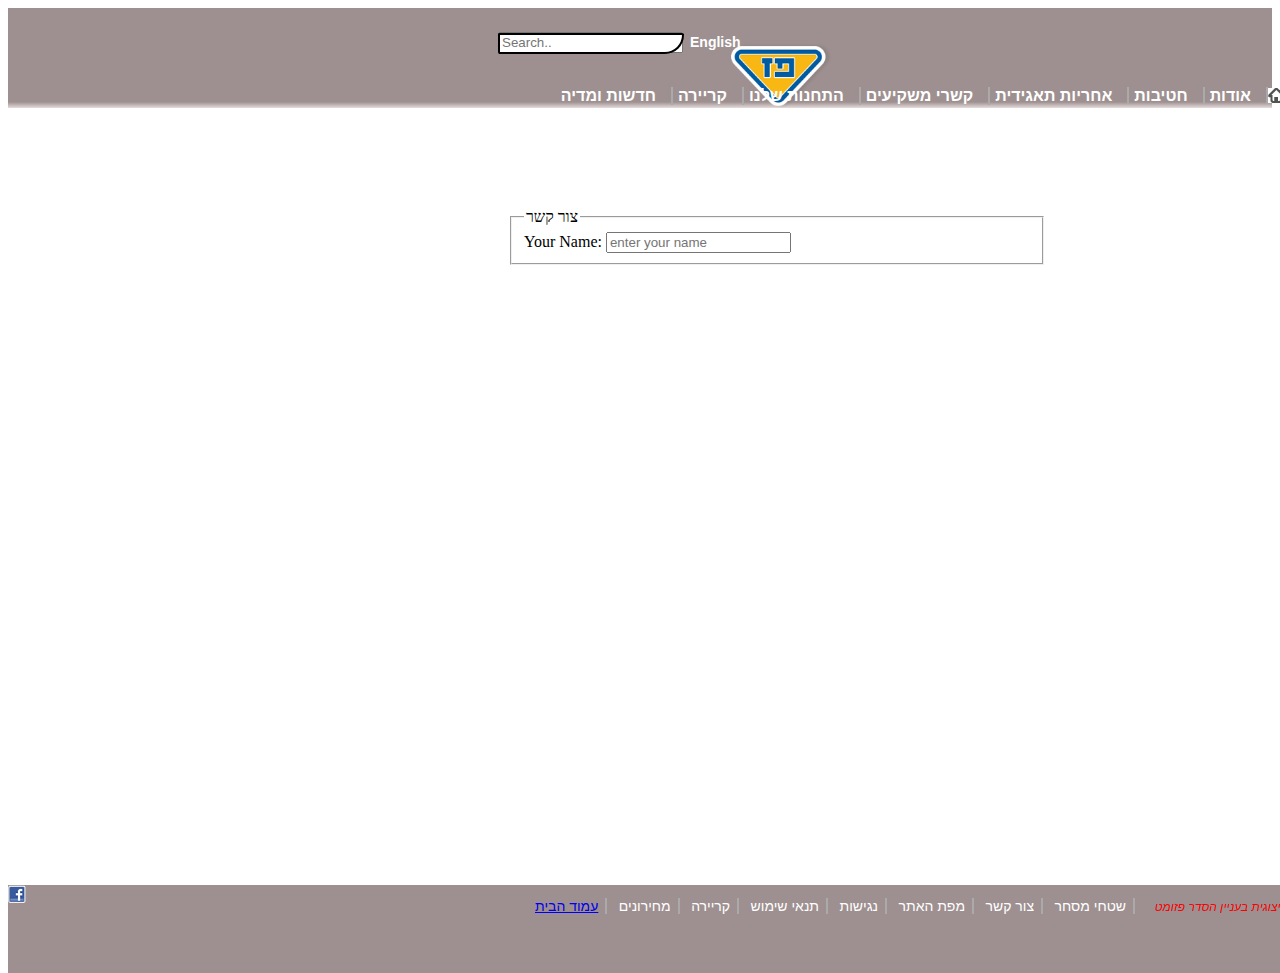
==== contact.html @ e89119cb "adding link to contact page" ====
<!doctype html>

<html>
  <head>
    <link rel="stylesheet" href="style.css">
    <script src="lib/script.js"></script>
  </head>

  <body>
    <div id="main"> 
        <div class="sbar">
        <input type="text" placeholder="Search.." name="boxsearch">
        <div class="boxsearch1" type="text"><p class="psearch">English</p></div></div>
        <img class="logo" src="paz_logo.png" alt="Paz-logo">
        <img class="home1" src="home.png" alt="home">
        <div id="menu">
           <div class="drop1">
           <li class="dropbtn1">אודות
           <div class="dropdown-content1">
          <a href="#">אודות</a>
          <a href="#">היסטוריה</a>
          <a href="#">מבנה הקבוצה</a>
          <a href="#">חברי דירקטוריון</a>
          <a href="#">הנהלת הקבוצה</a>
          <a href="#">פרסום והוקרה </a></li></div>
           <div class="drop2">
          <li class="dropbtn2">חטיבות
          <div class="dropdown-content2">
            <a href="#">חטיבות</a>
            <a href="#">קמעונאות ומסחר</a>
            <a href="#">תעשיות ושירותים</a>
            <a href="#">זיקוק</a></li></div>
            <div class="drop3">
        <li class="dropbtn3">אחריות תאגידית
        <div class="dropdown-content3">
          <a href="#">אחריות תאגידית</a>
          <a href="#">הקוד האתי</a>
          <a href="#">מעורבות חברתית</a>
          <a href="#">נגישות</a></li></div>
        <li class="dropbtn4">קשרי משקיעים</li>
        <li class="dropbtn5">התחנות שלנו</li>
        <li class="dropbtn6">קריירה</li>
        <li class="dropbtn7">חדשות ומדיה</li>
        </div>
      </div>
    </div>
        </div>
      </div>
    </div>
    <div class="second"></div>

    <fieldset class="contact"><legend>צור קשר</legend>
            <div class="contain1">
            <label class="myname">Your Name: </label>
            <input class="name" type="text" placeholder="enter your name" maxlength="20" name="name"> 
  
    
    </fieldset
   



</body>
<footer>
  <div id="foot">
  <img class="facaeb" src="fb_icon.png" alt="facebook">
    <div id="fmenu">
    <li class="btn1"><a href="index.html">עמוד הבית</a></li>
    <li class="btn2">מחירונים</li>
    <li class="btn3">קריירה</li>
    <li class="btn4">תנאי שימוש</li>
    <li class="btn5">נגישות</li>
    <li class="btn6">מפת האתר</li>
    <li class="btn7">צור קשר</li>
    <li class="btn8">שטחי מסחר</li>
    <li class="btn9"><i>הסדר פשרה בתובענה הייצוגית בעניין הסדר פזומט</i></li>
    </div>
  </div>

 </footer>













</html>
---- style.css ----
#main{  
    margin-top: 0px;
    padding-left: 0px; 
    position: relative;
    background-image: linear-gradient(rgb(158, 144, 144)94%, rgb(230, 220, 220));
    background-color: grey;
    outline-color: rgb(158, 144, 144) ;
    outline-:rgb(211, 201, 201)  solid 1px;
    margin left: 0px;
    width: 100%;
    height:100px;
}

  
.logo
{
    
    position: absolute;
    right: 150px;
    top: -55px;
    width: 8%;
    color: white;
    margin-right: 290px;
    margin-top: 90px;
    float:right;
    clear: right;
}
.home1{
    position: relative;
    right: -1260px;
    top: 38px;
    

   
}
#menu
{   
    text-align: right;
    display: flex;
    flex-direction: row-reverse;
    position: relative;
    width: 800px;
    left: 460px;
    font-family: Arial, Helvetica, sans-serif;
    margin-top: 18px;
   
    
  }
  
  
  #menu li:hover
  {
      color: blue;
      transition: 0.5s;
  }
  #fmenu li:hover
  {
      color: blue;
      transition: 0.5s;
  }

.sbar{
    position: relative;
    top: 24px;
    left: 440px;
margin-left: 50px;
border-radius: 4px 4px 40px 4px;



}

 .search
    {
        width: 50px;
        height: 12px;
        border-radius: 4px 4px 40px 4px;
    }

.boxsearch1
{
    position: relative;
    top: -20px;
    width: 182px;
    height:17px;
    border:2px solid black;
    border-radius: 4px 4px 40px 4px; 
   
}
.psearch{
    font-family: Arial, Helvetica, sans-serif;
    font-size: 14px;
    font-weight: bolder;
    color: white;
    position: relative;
    top:-15px;
    left: 190px;
    height: 50px;
    
  
    
}
.dropbtn1 ,.dropbtn2 ,.dropbtn3 ,.dropbtn4 ,.dropbtn5 ,.dropbtn6 ,.dropbtn7
{
    
    position: relative;
    border-right: 2px solid rgb(170, 170, 170);
    display: inline;
    padding:0px 15px 0px 5px;
    font-size: 16px;
    font-weight: bold;
    color: white;
    background-color:rgba(240, 255, 240, 0);
    
    
}
.second
{
    
    background-color: rgb(255, 255, 255);
    width: 100%;
    height: 800px;
}

.images
{
    
    position: absolute;
    width: 100%;
  
}
.p1 
{   border: 1px solid rgba(255, 255, 255, 0);
    position: relative;
    left: 755px;
    margin-top: 40px;
    margin-left: 348px;
    width:280px;
    height: 340px;
    border-color:opx solid rgb(196, 196, 196);
    border-radius: 2px 2px 30px 2px;
    box-shadow: 0px 0px 1px 1px #000000;
   
}
.p2 
{   border: 1px solid rgba(255, 255, 255, 0);
    position: relative;
    left: 100px;
    margin-top: 40px;
    margin-left: 70px;
    width:280px;
    height: 340px;
    border-color:opx solid rgb(196, 196, 196);
    border-radius: 2px 2px 30px 2px;
    box-shadow: 0px 0px 1px 1px #000000;
   
}
.p3 
{   border: 1px solid rgba(255, 255, 255, 0);
    position: relative;
    left: 200px;
    margin-top: 40px;
    margin-left: -685px;
    width:280px;
    height: 340px;
    border-color:opx solid rgb(196, 196, 196);
    border-radius: 2px 2px 30px 2px;
    box-shadow: 0px 0px 1px 1px #000000;
   
}
.third
{
    position: relative;
    left: 255px;
    margin-top: -370px;
    display: flex;
    flex-direction: row;
    height: 380px;
    margin-left: -150px;
}
.tbox1
{
    background-image: linear-gradient(rgb(255, 253, 253)60%, rgb(230, 228, 228));
    margin-top: -30px;
    margin-left: 402px;
    border: 2px solid rgb(223, 223, 223);
    width: 276px;
    height: 250px;
    border-radius: 0px 20px 0px 0px;
}
.tbox2
{
    background-image: linear-gradient(rgb(255, 253, 253)60%, rgb(230, 228, 228));
    margin-top: -30px;
    margin-left: -42px;
    border: 2px solid rgb(223, 223, 223);
    width: 275px;
    height: 250px;
    border-radius: 0px 20px 0px 0px;
}
.tbox3
{
    background-image: linear-gradient(rgb(255, 253, 253)60%, rgb(230, 228, 228));
    margin-top: -30px;
    margin-left: 18px;
    border: 1px solid rgb(223, 223, 223);
    width: 275px;
    height: 250px;
    border-radius: 0px 20px 0px 0px;
}
.img1
{
    margin-top: 20px;
    margin-left: 20px;
    width: 100px;
    height: 150px;
}
.img2
{
    position: relative;
    left: 10px;
    margin-top: 30px;
    width: 250px;

        
}
.img3
{   
    position: relative;
    right: 10px;
    margin-top: 10px;
    margin-left: 20px;
    width: 250px;
    
}
.title1
{
    padding-bottom: 5px;
    margin-right: 20px;
    position: relative;
    font-weight: bolder;
    margin-top: 10px;
    font-family: Arial, Helvetica, sans-serif;
    letter-spacing: 2px;
    margin-left: 30px;
    border-bottom: 2px solid grey;
    text-align: center;
    font-size: 12px;
}
.title2 {
    padding-bottom: 5px;
    margin-left: 30px;
    padding-left: 190px;
    display: inline-block;
    font-weight: bolder;
    margin-top: 10px;
    font-family: Arial, Helvetica, sans-serif;
    letter-spacing: 2px;
    display:  inline-block;
    border-bottom: 2px solid grey;
    text-align: right;
    font-size: 12px;

}
.title3 {
    padding-bottom: 5px;
    font-weight: bolder;
    word-spacing: -0px;
    margin-top: 10px;
    font-family: Arial, Helvetica, sans-serif;
    letter-spacing: 2px;
    margin-left: 6px;
    display: inline-block;
    border-bottom: 2px solid grey;
    font-size: 11.5px;
}

.second .images .p1:hover{
        border: 1px solid rgb(173, 173, 173);
}
.second .images .p2:hover{
    border: 1px solid rgb(173, 173, 173);
}
.second .images .p3:hover{
    border: 1px solid rgb(173, 173, 173);
}

footer
{     position: fixed; 
    width: 100%;
    height: 250px;
      background-color: rgb(158, 144, 144);     
      font-family: Arial, Helvetica, sans-serif;
      margin-top: -80px;
   
    
  }
   
  .btn1 ,.btn2 ,.btn3 ,.btn4 ,.btn5 ,.btn6 ,.btn7,.btn8
{
    position: relative;
    left: 520px;
    top: -10px;
    border-right: 2px solid rgb(170, 170, 170);
    display: inline;
    padding:0px 7px 0px 7px;
    font-size: 14px;
       color: rgb(255, 255, 255);
    background-color:rgba(240, 255, 240, 0);
}

.btn9{
    position: relative;
    left: 520px;
    top: -10px;
    border-right: 2px solid rgb(170, 170, 170);
    display: inline;
    padding:0px 10px 0px 15px;
    font-size: 12px;
       color: rgb(255, 0, 0);
    background-color:rgba(240, 255, 240, 0);
}
.faceb{

border: 5px solid black;
}

.ltitle3{
    display: relative;
    text-decoration: underline;
    padding-bottom: 5px;
    font-weight: bold;
    word-spacing: -0px;
    margin-top: 190px;
    margin-left: -250px;
    font-family: Arial, Helvetica, sans-serif;
    letter-spacing: 2px;
    border-bottom: 2px solid grey;
    font-size: 12px;
}
.ltitle2{
    display: relative;
    text-decoration: underline;
    padding-bottom: 5px;
    font-weight: bold;
    word-spacing: -0px;
    margin-top: 30px;
    margin-left:25px;
    font-family: Arial, Helvetica, sans-serif;
    letter-spacing: 2px;
        font-size: 12px;
}
.textbox1{
    padding-left: 20px;
    position: relative;
    top: 30px;
    left:-70px;
    height: 60px;
    width: 40px;
}

.tbox1text1{
    font-family: Arial, Helvetica, sans-serif;
    text-decoration: underline;
    padding-left:5px;
    
font-size: 15px;
padding-top: 2px;
   list-style-type: none;
}
.tbox1text2{
    font-family: Arial, Helvetica, sans-serif;
    text-decoration: underline;
    font-size: 15px;
    padding-top: 2px;
       list-style-type: none;
    }
.tbox1text3{
    font-family: Arial, Helvetica, sans-serif;
    text-decoration: underline;
        font-size: 15px;
        padding-top: 2px;
           list-style-type: none;
        }

.tbox1text1:hover,.tbox1text2:hover,.tbox1text3:hover,.ltitle3:hover,.ltitle2:hover
{
color: blue;

}
.icon{
    background: url("/rm-yellow.png") no-repeat;
    position: relative;
    left: -115px;
}
.icon:hover
{
     content: url("/rm-white.png");
    
}
.icont1
{
    position: relative;
    left: -40px;
}
.icont1:hover
{
     content: url("/rm-white.png");
}


.dropdown-content1 {

    display: none;
    position: absolute;
    margin-top: 15px;
    margin-left: -80px;
    background-color: #f1f1f1;
    min-width: 150px;
    box-shadow: 0px 8px 16px 0px rgba(0,0,0,0.2);
    z-index: 1;
    height: 250px;
    
  }

  .dropdown-content1 a {
    color: black;
    padding: 12px 14px;
    text-decoration: none;
    display: block;
  }
    .dropdown-content1 a:hover {background-color: #ddd;}

    .drop1:hover .dropdown-content1 {display: block;}
    
    .dropdown:hover .dropbtn1 {background-color: #14e6db;}

    .dropdown-content2 {

        display: none;
        position: absolute;
        margin-top: 30px;
        margin-left: -90px;
        background-color: #f1f1f1;
        min-width: 150px;
        box-shadow: 0px 8px 16px 0px rgba(0,0,0,0.2);
        z-index: 1;
        height: 180px;
        
      }
    
      .dropdown-content2 a {
        color: black;
        padding: 12px 14px;
        text-decoration: none;
        display: block;
      }
        .dropdown-content2 a:hover {background-color: #ddd;}
    
        .drop2:hover .dropdown-content2 {display: block;}
        
        .dropdown:hover .dropbtn2 {background-color: #14e6db;}
    
        .dropdown-content3 {

            display: none;
            position: absolute;
            margin-top: 30px;
            margin-left: -20px;
            background-color: #f1f1f1;
            min-width: 150px;
            box-shadow: 0px 8px 16px 0px rgba(0,0,0,0.2);
            z-index: 1;
            height: 180px;
            
          }
        
          .dropdown-content3 a {
            color: black;
            padding: 12px 14px;
            text-decoration: none;
            display: block;
          }
            .dropdown-content3 a:hover {background-color: #ddd;}
        
            .drop3:hover .dropdown-content3 {display: block;}
            
            .dropdown3:hover .dropbtn3 {background-color: #14e6db;}


           

            .textp1{
            
                text-align: right;
                padding-right: 10px;
                width: 267px;
                height: 125px;
                background-color: rgba(128, 128, 128, 0.726);
                position: relative;
                color: white;
                font-size: 16px;
                right: -1105px;
                top: -150px;
                border-radius: 0px 0px 20px 0px;
                
            }
            .textp2{
                text-align: right;
                 width: 275px;
                 height: 110px;
                 background-color: rgba(128, 128, 128, 0.726);
                 position: relative;
                 color: white;
                 font-size: 16px;
                 left: 807px;
                 top: -280px;
                 border-radius: 0px 0px 20px 0px;
             }
             .textp3{
                text-align: right;
                 width: 275px;
                 height: 110px;
                 background-color: rgba(128, 128, 128, 0.726);
                 position: relative;
                 color: white;
                 font-size: 16px;
                 left: 507px;
                 top: -410px;
                 border-radius: 0px 0px 20px 0px;
             }
             .contact
             {
position: relative;
bottom: 700px;
left: 500px;
width: 40%;

             }
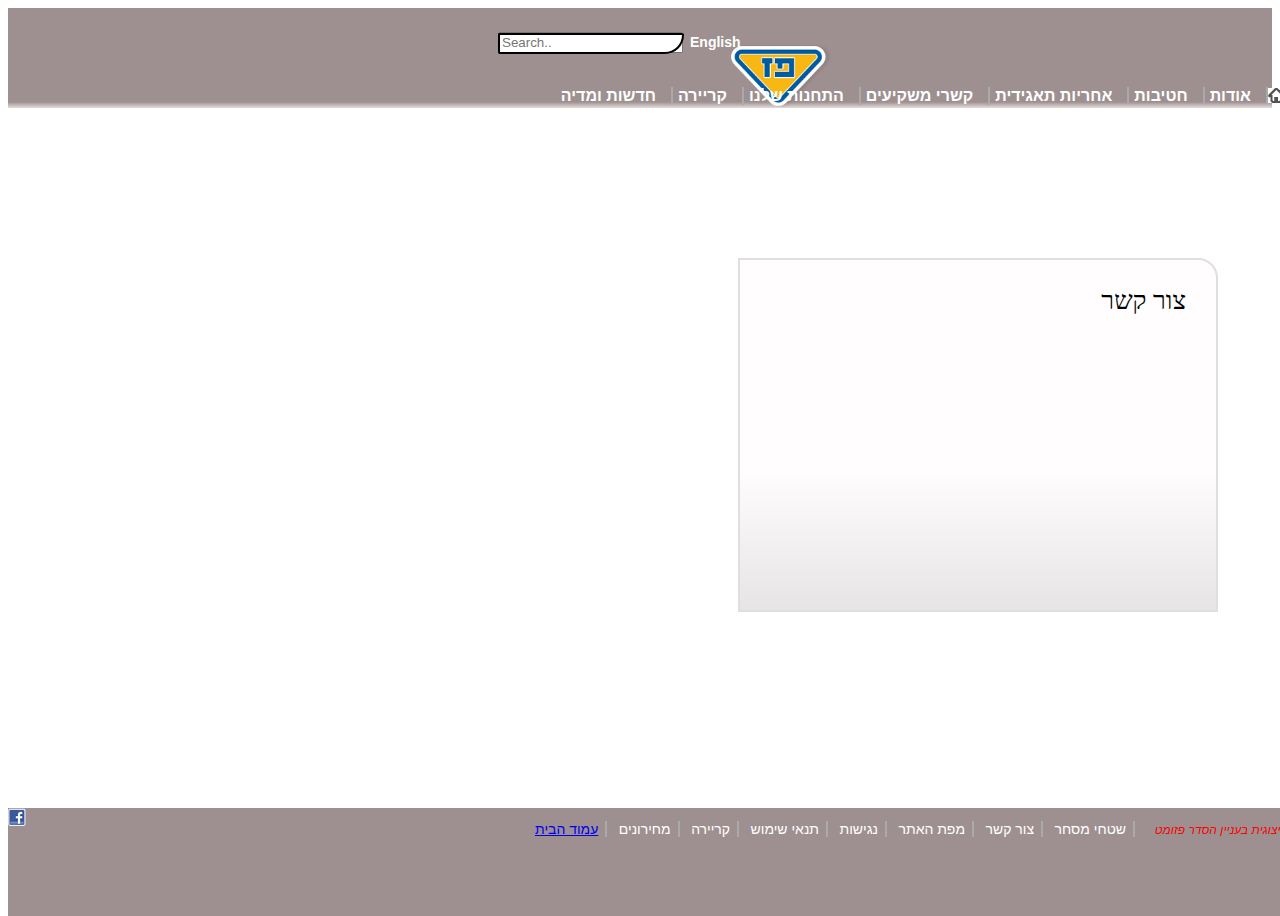
==== commit c688fa07: "font and text for contact" ====
--- a/contact.html
+++ b/contact.html
@@ -47,18 +47,15 @@
         </div>
       </div>
     </div>
-    <div class="second"></div>
+    <div class="second">
+    <div class="conbox1">
+        <p class="con">צור קשר</p>
+        
 
-    <fieldset class="contact"><legend>צור קשר</legend>
-            <div class="contain1">
-            <label class="myname">Your Name: </label>
-            <input class="name" type="text" placeholder="enter your name" maxlength="20" name="name"> 
-  
-    
-    </fieldset
-   
-
-
+      </div>
+    </div>
+    </div>
+</div>
 
 </body>
 <footer>
--- a/style.css
+++ b/style.css
@@ -292,7 +292,7 @@
     height: 250px;
       background-color: rgb(158, 144, 144);     
       font-family: Arial, Helvetica, sans-serif;
-      margin-top: -80px;
+      margin-top: -100px;
    
     
   }
@@ -530,14 +530,35 @@
                  top: -410px;
                  border-radius: 0px 0px 20px 0px;
              }
-             .contact
-             {
+
+  .contact
+    {
 position: relative;
 bottom: 700px;
 left: 500px;
-width: 40%;
-
-             }
+width: 30%;
+margin-top: -47px;
+
+}
+
+          
+.conbox1
+{  
+     position: relative;
+     background-image: linear-gradient(rgb(255, 253, 253)60%, rgb(230, 228, 228));
+    border: 2px solid rgb(223, 223, 223);
+    width: 476px;
+    height: 350px;
+    top: 150px;
+    left: 730px;
+    border-radius: 0px 20px 0px 0px;
+}
+.con{
+    position: relative;
+    font-size: 26px;
+    right: 30px;
+    text-align: right;
+}
 
           
         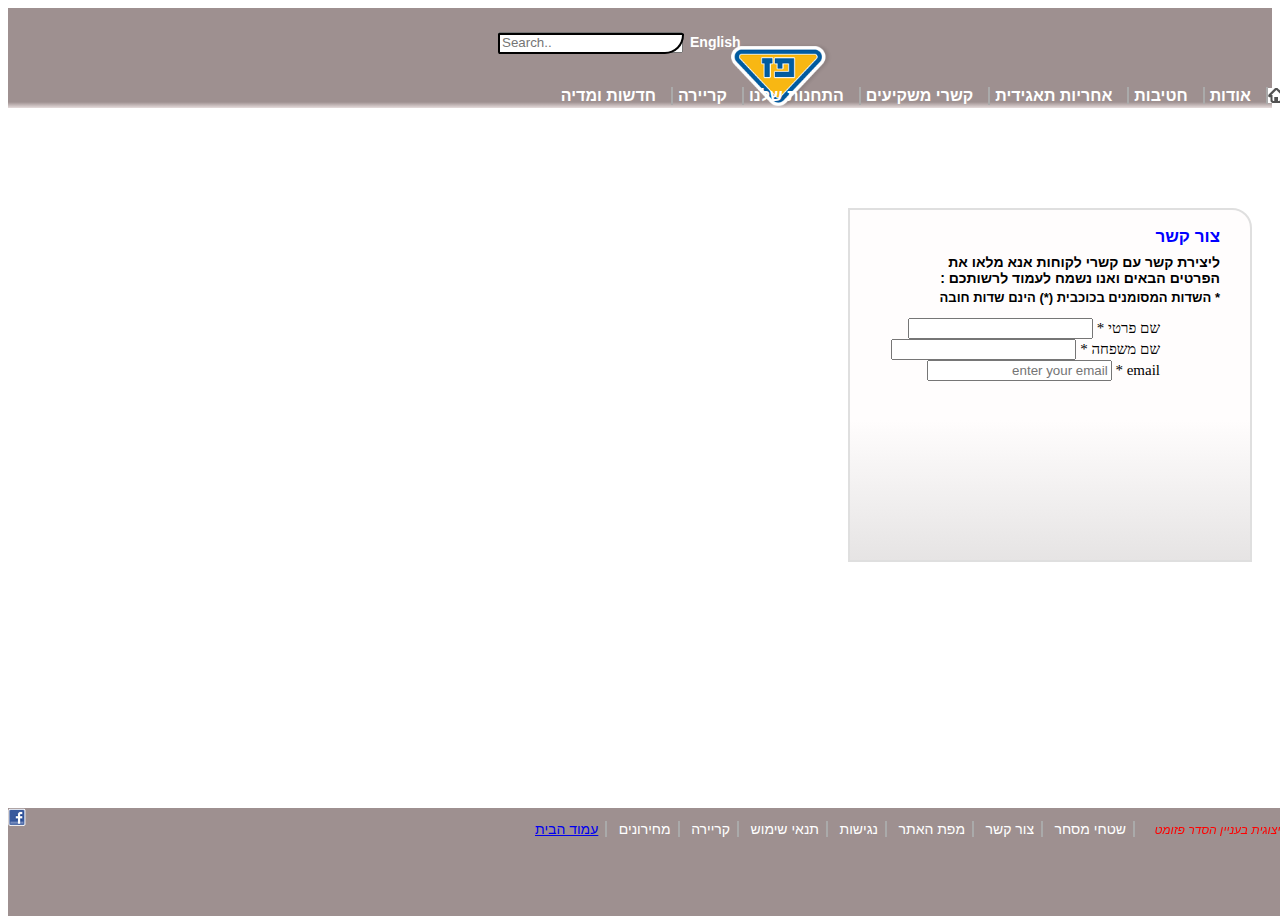
==== commit 5a6dd3b9: "adding more buttons to contact page" ====
--- a/contact.html
+++ b/contact.html
@@ -50,7 +50,30 @@
     <div class="second">
     <div class="conbox1">
         <p class="con">צור קשר</p>
+        <p class="conten">ליצירת קשר עם קשרי לקוחות אנא מלאו את הפרטים הבאים ואנו נשמח לעמוד לרשותכם :</p>
+        <p class="con2">* השדות המסומנים בכוכבית (*) הינם שדות חובה</p>
+        <form>
+            <div class="info">
+            <label class="myname"> שם פרטי * </label>
+            <input class="name" type="text" placeholder="" maxlength="20" name="name"> 
+            </form>
+            <form>
+            <label class="mylastname"> שם משפחה * </label>
+            <input class="name2" type="text" placeholder="" maxlength="20" name="name">   
+            </form>
+            <form>
+            <label for="email">email * </label>
+            <input class="email" type="text" placeholder="enter your email" maxlength="20" name="email"> <br>
+
+
+
+
+
+
+        </form>
         
+        
+        </form>
 
       </div>
     </div>
--- a/style.css
+++ b/style.css
@@ -547,18 +547,47 @@
      position: relative;
      background-image: linear-gradient(rgb(255, 253, 253)60%, rgb(230, 228, 228));
     border: 2px solid rgb(223, 223, 223);
-    width: 476px;
+    width: 400px;
     height: 350px;
-    top: 150px;
-    left: 730px;
+    top: 100px;
+    left: 840px;
     border-radius: 0px 20px 0px 0px;
 }
 .con{
-    position: relative;
-    font-size: 26px;
+    font-family: Arial, Helvetica, sans-serif;
+    color: blue;
+    font-weight: bold;
+    position: relative;
+    font-size: 17px;
     right: 30px;
     text-align: right;
-}
-
-          
+} 
+.conten
+{
+    font-family: Arial, Helvetica, sans-serif;
+    direction: rtl;
+    font-weight: bold;
+    position: relative;
+    margin-left: 50px;
+    margin-top: -10px;
+    width: 80%;
+    font-size: 14px;
+}
+.con2{
+    direction: rtl;
+    font-family: Arial, Helvetica, sans-serif;
+    color: rgb(0, 0, 0);
+    font-weight: bold;
+    position: relative;
+    font-size: 13px;
+    right: 30px;
+    margin-top: -10px;
+    text-align: right;
+}
+         
+    .info{
+        direction: rtl;
+        margin-right: 90px;
+        font-size: 15px;
+    }
         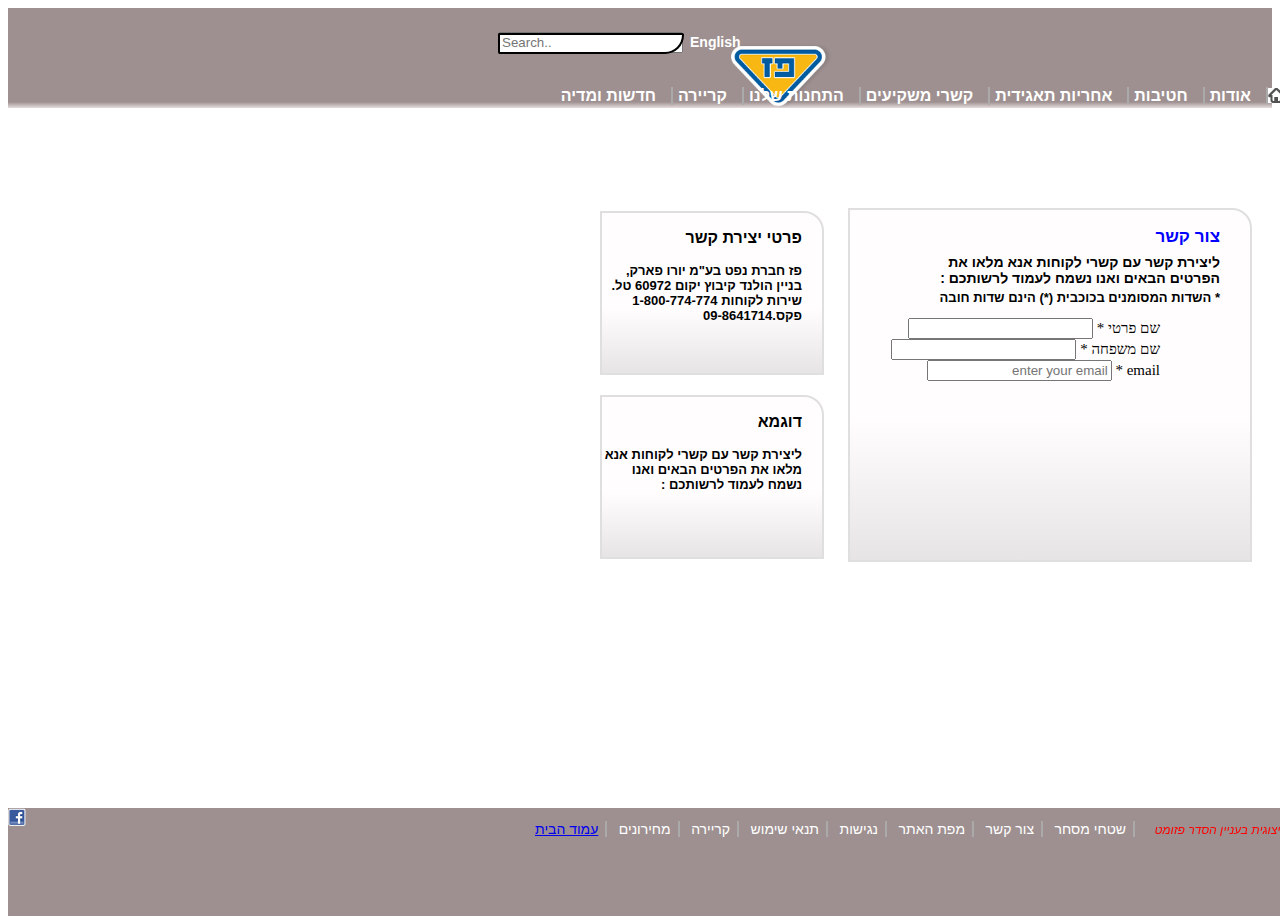
==== commit f0ded02a: "added 2 more boxes to contact page" ====
--- a/contact.html
+++ b/contact.html
@@ -51,7 +51,7 @@
     <div class="conbox1">
         <p class="con">צור קשר</p>
         <p class="conten">ליצירת קשר עם קשרי לקוחות אנא מלאו את הפרטים הבאים ואנו נשמח לעמוד לרשותכם :</p>
-        <p class="con2">* השדות המסומנים בכוכבית (*) הינם שדות חובה</p>
+        <p class="con1">* השדות המסומנים בכוכבית (*) הינם שדות חובה</p>
         <form>
             <div class="info">
             <label class="myname"> שם פרטי * </label>
@@ -64,16 +64,24 @@
             <form>
             <label for="email">email * </label>
             <input class="email" type="text" placeholder="enter your email" maxlength="20" name="email"> <br>
+        </form>
+    </div>
+                  <div class="conbox2">
+                <p class="con2">פרטי יצירת קשר</p>
+                <p class="conten2">פז חברת נפט בע"מ
+יורו פארק, בניין הולנד
+קיבוץ יקום 60972
+טל. שירות לקוחות 1-800-774-774
+פקס.09-8641714
 
-
-
-
-
-
-        </form>
+  </p>
+               </div>  
+               <div class="conbox3">
+                <p class="con3">דוגמא</p>
+                <p class="conten3">ליצירת קשר עם קשרי לקוחות אנא מלאו את הפרטים הבאים ואנו נשמח לעמוד לרשותכם :</p>
+               </div>    
         
-        
-        </form>
+        </div>
 
       </div>
     </div>
--- a/style.css
+++ b/style.css
@@ -573,7 +573,7 @@
     width: 80%;
     font-size: 14px;
 }
-.con2{
+.con1{
     direction: rtl;
     font-family: Arial, Helvetica, sans-serif;
     color: rgb(0, 0, 0);
@@ -590,4 +590,43 @@
         margin-right: 90px;
         font-size: 15px;
     }
-        +
+    .conbox2
+{  
+    font-family: sans-serif;
+    font-weight: bold;
+    padding-right: 20px;
+    direction: rtl;
+     position: relative;
+     background-image: linear-gradient(rgb(255, 253, 253)60%, rgb(230, 228, 228));
+    border: 2px solid rgb(223, 223, 223);
+    width: 200px;
+    height: 160px;
+    top: -170px;
+    left: -250px;
+    border-radius: 0px 20px 0px 0px;
+}
+.conbox3
+{  
+    font-family: sans-serif;
+    font-weight: bold;
+    padding-right: 20px;
+      direction: rtl;
+     position: relative;
+     background-image: linear-gradient(rgb(255, 253, 253)60%, rgb(230, 228, 228));
+    border: 2px solid rgb(223, 223, 223);
+    width: 200px;
+    height: 160px;
+    top: -150px;
+    left: -250px;
+    border-radius: 0px 20px 0px 0px;
+}
+.conten2{
+    font-family: Arial, Helvetica, sans-serif;
+    font-size: 13px;
+}
+.conten3{
+    font-family: Arial, Helvetica, sans-serif;
+    font-size: 13px;
+}
+               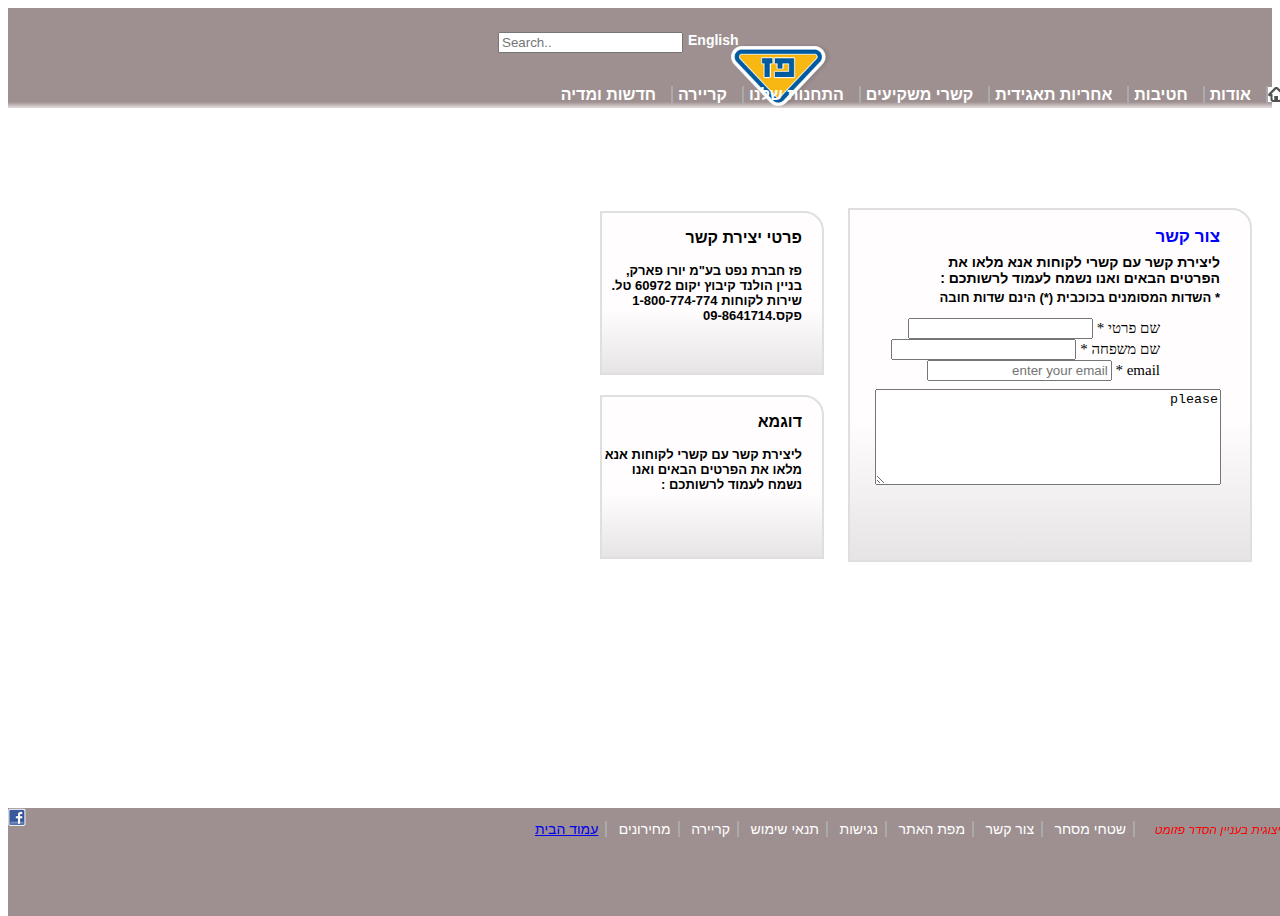
==== commit 01591b78: "little changes about textarea position" ====
--- a/contact.html
+++ b/contact.html
@@ -80,7 +80,7 @@
                 <p class="con3">דוגמא</p>
                 <p class="conten3">ליצירת קשר עם קשרי לקוחות אנא מלאו את הפרטים הבאים ואנו נשמח לעמוד לרשותכם :</p>
                </div>    
-        
+        <textarea class="area">please</textarea>
         </div>
 
       </div>
--- a/style.css
+++ b/style.css
@@ -83,8 +83,8 @@
     position: relative;
     top: -20px;
     width: 182px;
-    height:17px;
-    border:2px solid black;
+    height:6px;
+ 
     border-radius: 4px 4px 40px 4px; 
    
 }
@@ -629,4 +629,12 @@
     font-family: Arial, Helvetica, sans-serif;
     font-size: 13px;
 }
+.area{
+    direction: rtl;
+    position: relative;
+    top: -320px;
+    width: 85%;
+    height: 90px;
+    left: 25px;
+}
                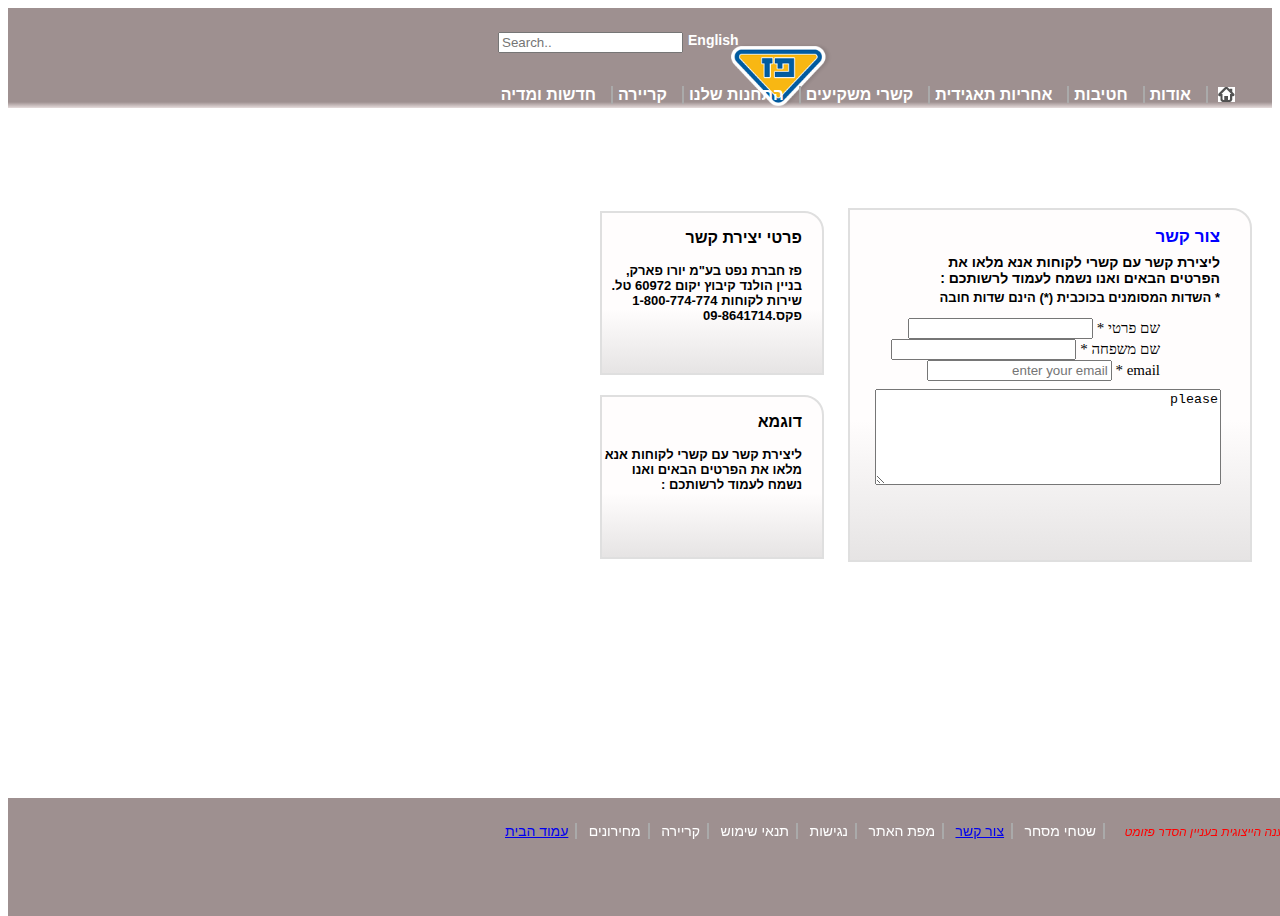
==== commit 0623c0f6: "fix contact footer height" ====
--- a/contact.html
+++ b/contact.html
@@ -89,9 +89,10 @@
 </div>
 
 </body>
-<footer>
+<footerc>
   <div id="foot">
-  <img class="facaeb" src="fb_icon.png" alt="facebook">
+    <div class="ficon">
+  <img class="facaeb" src="fb_icon.png" alt="facebook"></div>
     <div id="fmenu">
     <li class="btn1"><a href="index.html">עמוד הבית</a></li>
     <li class="btn2">מחירונים</li>
@@ -99,13 +100,13 @@
     <li class="btn4">תנאי שימוש</li>
     <li class="btn5">נגישות</li>
     <li class="btn6">מפת האתר</li>
-    <li class="btn7">צור קשר</li>
+    <li class="btn7"><a href="contact.html">צור קשר</a></li>
     <li class="btn8">שטחי מסחר</li>
     <li class="btn9"><i>הסדר פשרה בתובענה הייצוגית בעניין הסדר פזומט</i></li>
     </div>
   </div>
 
- </footer>
+ </footerc>
 
 
 
--- a/style.css
+++ b/style.css
@@ -28,7 +28,7 @@
 }
 .home1{
     position: relative;
-    right: -1260px;
+    right: -1210px;
     top: 38px;
     
 
@@ -41,7 +41,7 @@
     flex-direction: row-reverse;
     position: relative;
     width: 800px;
-    left: 460px;
+    left: 400px;
     font-family: Arial, Helvetica, sans-serif;
     margin-top: 18px;
    
@@ -292,16 +292,45 @@
     height: 250px;
       background-color: rgb(158, 144, 144);     
       font-family: Arial, Helvetica, sans-serif;
-      margin-top: -100px;
-   
-    
-  }
+      margin-top: -120px;
+      
+   }
+   .ficon{
+    position: relative;
+    top: 22px;
+    left:1350px;
+    
+    
+}
+footerc
+{     position: fixed; 
+    width: 100%;
+    height: 250px;
+      background-color: rgb(158, 144, 144);     
+      font-family: Arial, Helvetica, sans-serif;
+      margin-top: -110px;
+      
+   }
+   .ficon{
+    position: relative;
+    top: 22px;
+    left:1350px;
+    
+    
+}
+
+
+
+
+
+
+
    
   .btn1 ,.btn2 ,.btn3 ,.btn4 ,.btn5 ,.btn6 ,.btn7,.btn8
 {
     position: relative;
-    left: 520px;
-    top: -10px;
+    left: 490px;
+    top: 2px;
     border-right: 2px solid rgb(170, 170, 170);
     display: inline;
     padding:0px 7px 0px 7px;
@@ -312,8 +341,8 @@
 
 .btn9{
     position: relative;
-    left: 520px;
-    top: -10px;
+    left: 490px;
+    top: 2px;
     border-right: 2px solid rgb(170, 170, 170);
     display: inline;
     padding:0px 10px 0px 15px;
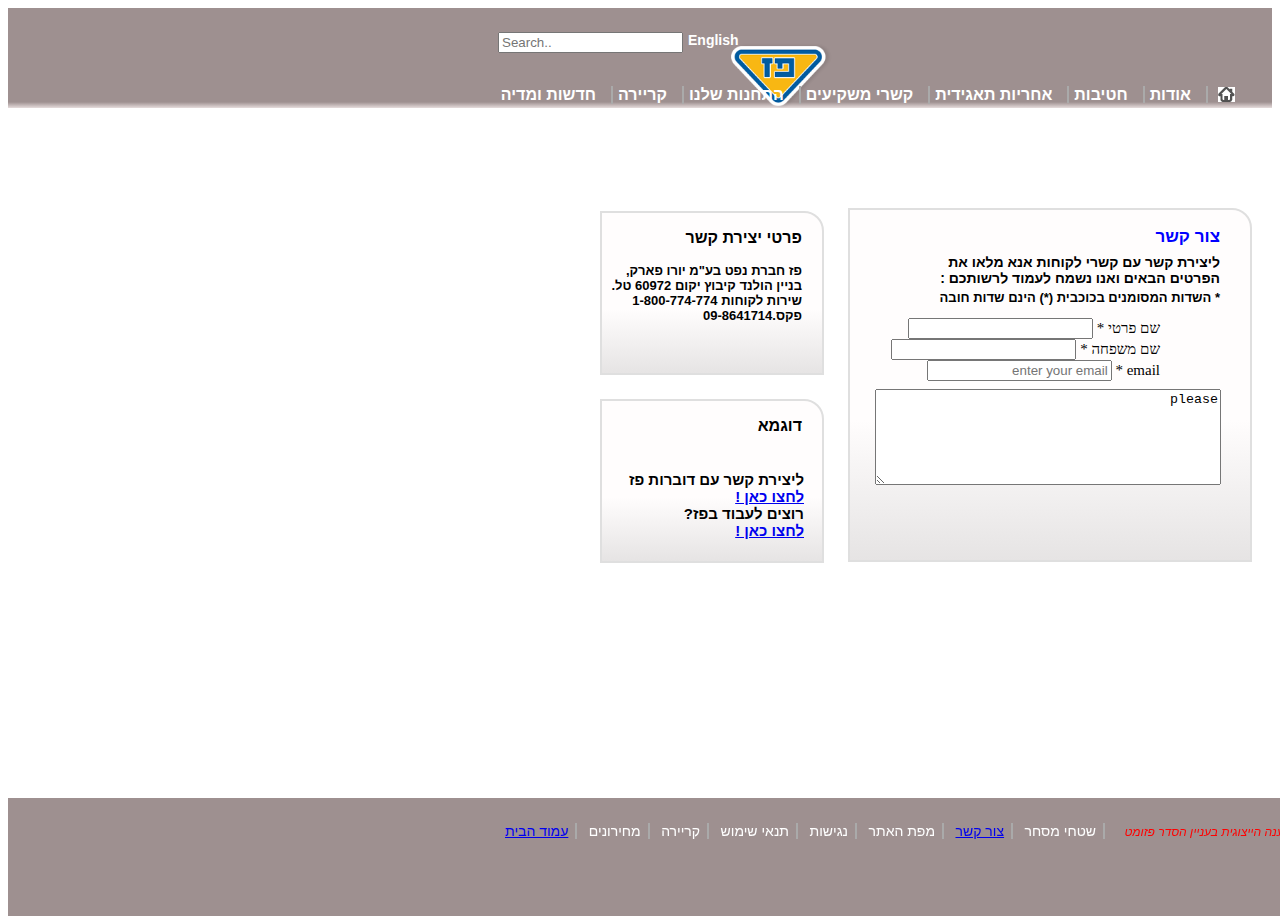
==== commit 436fe945: "that all for today with positions and stuff" ====
--- a/contact.html
+++ b/contact.html
@@ -65,20 +65,29 @@
             <label for="email">email * </label>
             <input class="email" type="text" placeholder="enter your email" maxlength="20" name="email"> <br>
         </form>
-    </div>
+       </div>
                   <div class="conbox2">
                 <p class="con2">פרטי יצירת קשר</p>
                 <p class="conten2">פז חברת נפט בע"מ
-יורו פארק, בניין הולנד
-קיבוץ יקום 60972
-טל. שירות לקוחות 1-800-774-774
-פקס.09-8641714
+                 יורו פארק, בניין הולנד
+                  קיבוץ יקום  60972
+                  טל. שירות לקוחות  1-800-774-774
+                  פקס.09-8641714
 
-  </p>
+               </p>
                </div>  
                <div class="conbox3">
                 <p class="con3">דוגמא</p>
-                <p class="conten3">ליצירת קשר עם קשרי לקוחות אנא מלאו את הפרטים הבאים ואנו נשמח לעמוד לרשותכם :</p>
+                <div class=conten3><p>
+                  ליצירת קשר עם דוברות פז
+                  <br>
+                  <a class="l1" href="#">לחצו כאן !</a>
+                  <br>  
+                  רוצים לעבוד בפז?
+                  <br>
+                  <a class="l2" href="#">לחצו כאן !</a>
+                </p>
+                </div>
                </div>    
         <textarea class="area">please</textarea>
         </div>
--- a/style.css
+++ b/style.css
@@ -315,16 +315,7 @@
     position: relative;
     top: 22px;
     left:1350px;
-    
-    
-}
-
-
-
-
-
-
-
+   }
    
   .btn1 ,.btn2 ,.btn3 ,.btn4 ,.btn5 ,.btn6 ,.btn7,.btn8
 {
@@ -646,7 +637,7 @@
     border: 2px solid rgb(223, 223, 223);
     width: 200px;
     height: 160px;
-    top: -150px;
+    top: -146px;
     left: -250px;
     border-radius: 0px 20px 0px 0px;
 }
@@ -655,8 +646,12 @@
     font-size: 13px;
 }
 .conten3{
-    font-family: Arial, Helvetica, sans-serif;
-    font-size: 13px;
+    position:relative;
+    right: -2px;
+    top:20px;
+    font-family: Arial, Helvetica, sans-serif;
+        font-size: 15px;
+       
 }
 .area{
     direction: rtl;
